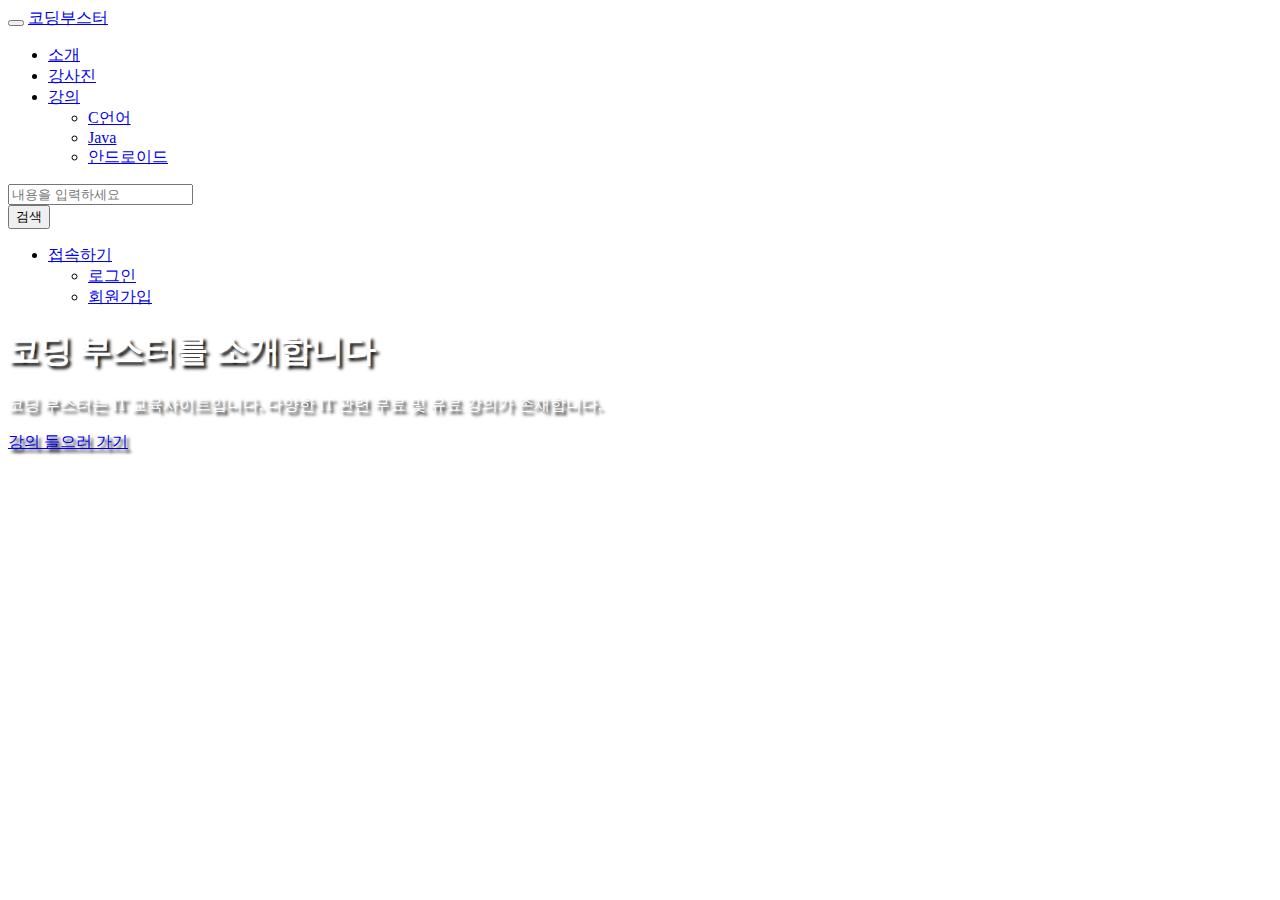
==== bootstrap/index.html @ d3e58b1a "initial commit" ====
<!DOCTYPE html>
<html>
<head>
	<meta charset="utf-8">
	<meta name="viewport" content="width=device-width", initial-scale="1">
	<title>코딩 부스터</title>
	<link rel="stylesheet" href="css/bootstrap.css">
</head>
<body>
	<style type="text/css">
		.jumbotron{
			text-shadow: black 0.2em 0.2em 0.2em;
			color: white;
			background-image: url('111.jpg');
		}
	</style>
	<!-- 헤더의 메뉴 부분 기본 세팅 -->
	<nav class="navbar navbar-default">
		<div class="container-fluid">
			<div class="navbar-header">
				<button type="button" class="navbar-toggle collapsed" data-toggle="collapse" data-target="#bs-example-navbar-collapse-1" aria-expanded="false">
					<!-- 스크린 리더로 읽기..뭔 기능인지 모르겠음 -->
					<span class="sr-only"></span>
					<!-- 아이콘바 막대기 한 개 -->
					<span class="icon-bar"></span>
					<span class="icon-bar"></span>
					<span class="icon-bar"></span>
				</button>
				<a class="navbar-brand" href="#"> 코딩부스터</a>
			</div>
			<!-- 메뉴 상단 첫번째부터 목록 모바일 화면일 시 위 버튼으로 데이터 넘어감..-->
			<div class="collapse navbar-collapse" id="bs-example-navbar-collapse-1">
				<ul  class="nav navbar-nav">
					<!-- 엑티브 클래스는 현재 선택이 되어있다는 뜻 -->
					<li class="active"><a href="#">소개<span class="sr-only"></span></a></li> 
					<li><a href="#">강사진</a></li>
					<!-- 리스트 드랍다운 -->
					<li class="dropdown">
						<a href="#" class="dropdown-toggle" data-toggle="dropdown" role="button"
						aria-haspopup="true" aria-expanded="false">강의<span class="caret"></span></a>
						<!-- span의 caret는 아이콘 역할 -->
					<!-- 강의 클릭시 나올 목록 -->
					<!-- 드랍다운 구현 시 아래 스크립트 소스 두개 받아와야함 -->
					<ul class="dropdown-menu">
						<li><a href="#">C언어</a></li>
						<li><a href="#">Java</a></li>
						<li><a href="#">안드로이드</a></li>
					</ul>
					</li>
				</ul>
				<!-- 검색창 만들기 -->
				<form class="navbar-form navbar-left">
					<div class="form-group">
						<input type="text" class="form-control" placeholder="내용을 입력하세요">
					</div>
					<button type="submit" class="btn btn-default">검색</button>
				</form> 
				<!-- 오른쪽으로 정렬된 로그인창 만들기 -->
				<ul class="nav navbar-nav navbar-right">
					<li class="dropdown">
						<a href="#" class="dropdown-toggle" data-toggle="dropdown" role="button"
						aria-haspopup="true" aria-expanded="false">접속하기<span class="caret"></span></a>
						<ul class="dropdown-menu">
						<li><a href="#">로그인</a></li>
						<li><a href="#">회원가입</a></li>
					</li>
				</ul>
			</div>
		</div>
	</nav>
	<!-- 본문 내용을 jumbotron에 담아서 사용.. -->
	<div class="container">
		<div class="jumbotron">
			<h1 class="text-center">코딩 부스터를 소개합니다</h1>
			<p class="text-center">코딩 부스터는 IT 교육사이트입니다. 다양한 IT 관련 무료 및 유료 강의가 존재합니다.</p>
			<!-- 기본 파란색 버튼의 흰 글씨 버튼 만들기 -->
			<p class="text-center"><a class="btn btn-primary btn-lg" href="#" role="button">강의 들으러 가기</a></p>
		</div>
	</div>
 	<script src="https://code.jquery.com/jquery-3.1.1.min.js"></script>
 	<script src="js/bootstrap.js"></script>
</body>
</html>
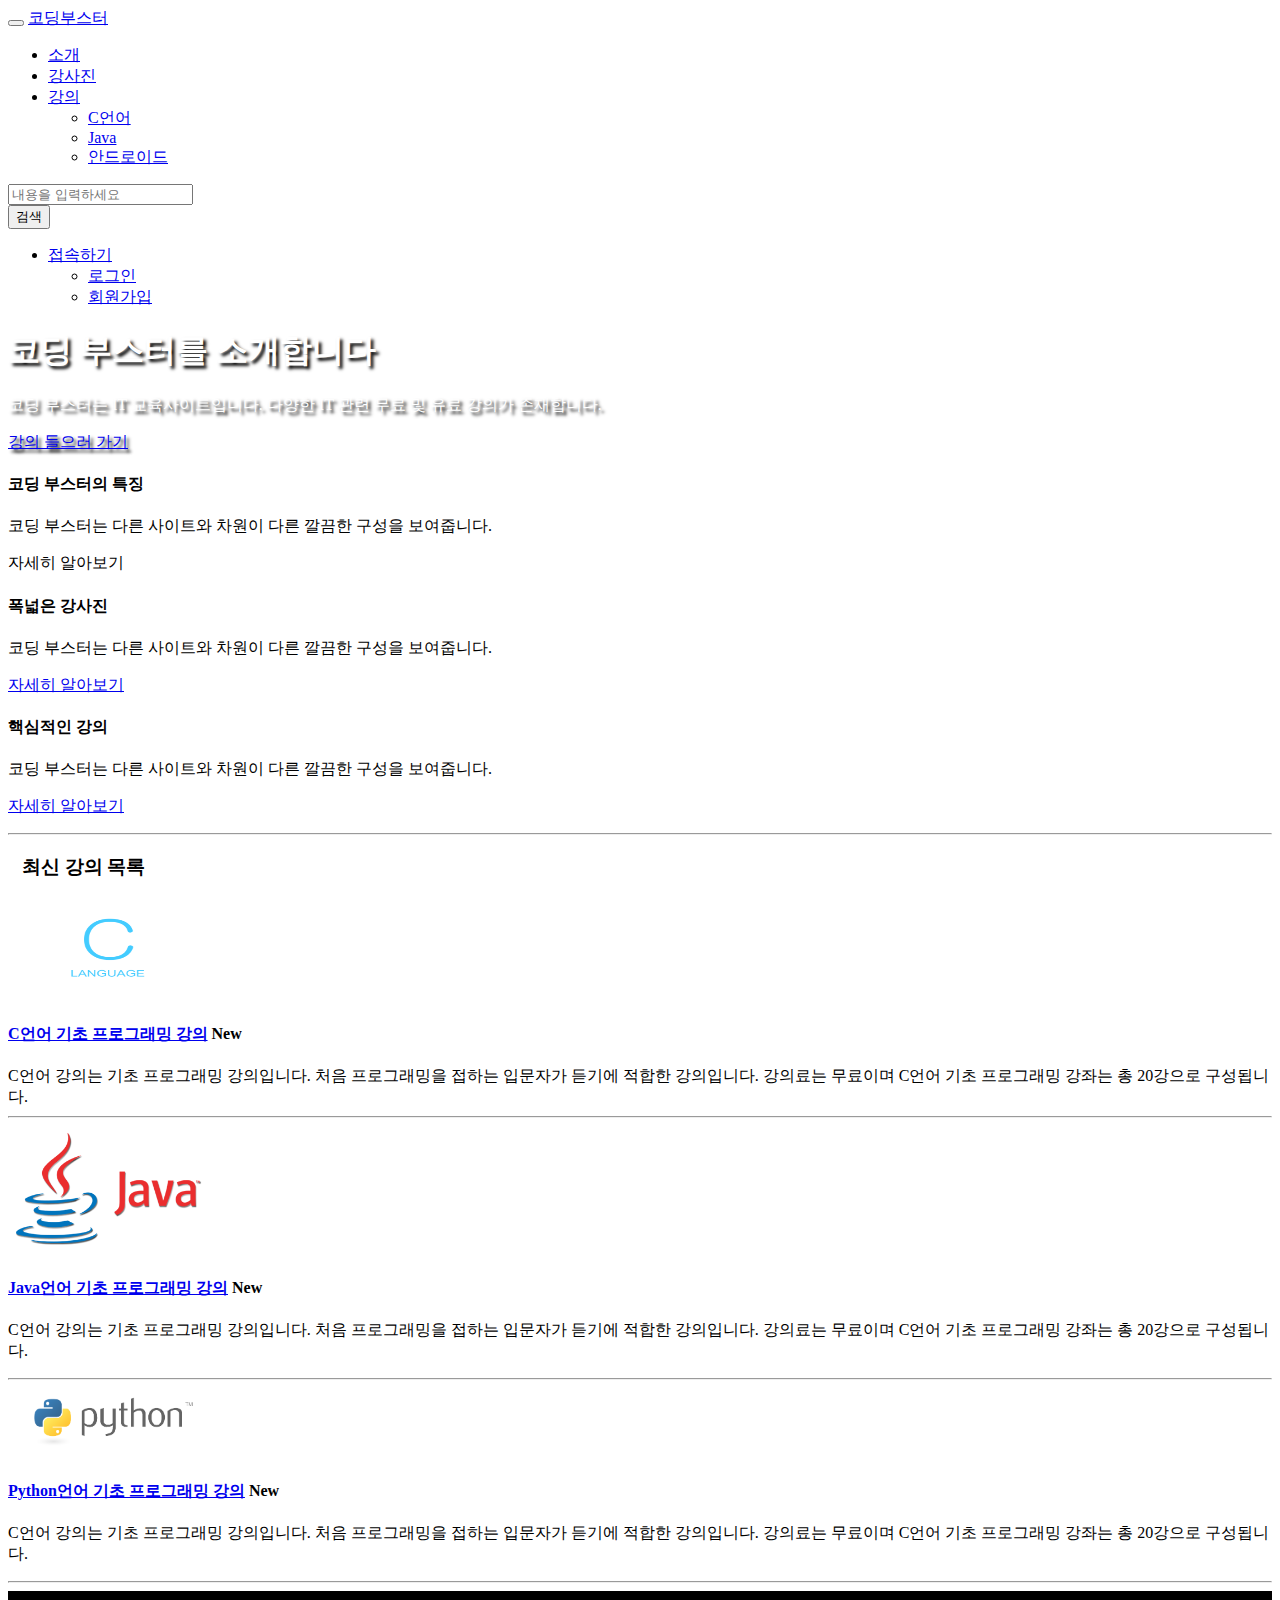
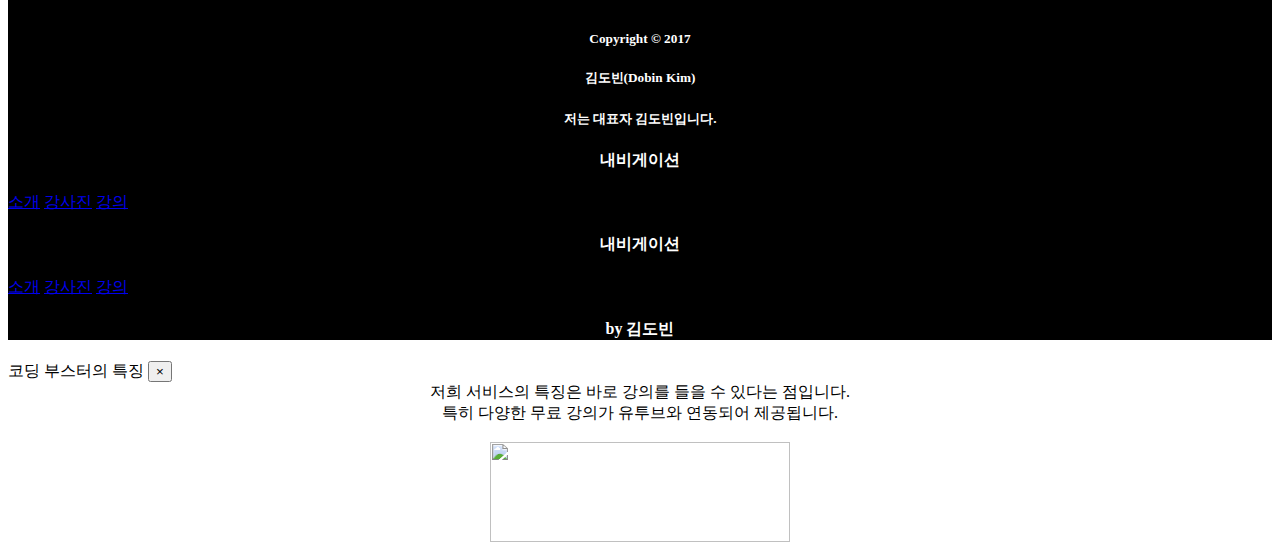
==== commit fe6d3616: "2020.08.02 부트스트랩 : media 객체 및 panel 구현" ====
--- a/bootstrap/index.html
+++ b/bootstrap/index.html
@@ -5,6 +5,7 @@
 	<meta name="viewport" content="width=device-width", initial-scale="1">
 	<title>코딩 부스터</title>
 	<link rel="stylesheet" href="css/bootstrap.css">
+	<link rel="stylesheet" href="css/codingBooster.css">
 </head>
 <body>
 	<style type="text/css">
@@ -76,8 +77,142 @@
 			<!-- 기본 파란색 버튼의 흰 글씨 버튼 만들기 -->
 			<p class="text-center"><a class="btn btn-primary btn-lg" href="#" role="button">강의 들으러 가기</a></p>
 		</div>
+		<!--모달 : 부트스트랩에서 자주 사용되는 컴포넌트로서 팝업창을 의미-->
+		<div class="row">
+			<!--하나의 줄에는 12만큼의 영역이 할당되는데 4를 쓴다는 말-->
+			<div class="col-md-4">
+				<h4>코딩 부스터의 특징</h4>
+				<p>코딩 부스터는 다른 사이트와 차원이 다른 깔끔한 구성을 보여줍니다.</p>
+				<p><a class="btn btn-default" data-target="#modal" data-toggle="modal">자세히 알아보기</a></p>
+			</div>
+			<div class="col-md-4">
+				<h4>폭넓은 강사진</h4>
+				<p>코딩 부스터는 다른 사이트와 차원이 다른 깔끔한 구성을 보여줍니다.</p>
+				<p><a class="btn btn-default" href="#">자세히 알아보기</a></p>
+			</div>
+			<div class="col-md-4">
+				<h4>핵심적인 강의</h4>
+				<p>코딩 부스터는 다른 사이트와 차원이 다른 깔끔한 구성을 보여줍니다.</p>
+				<p><a class="btn btn-default" href="#">자세히 알아보기</a></p>
+			</div>
+		</div>
+		<hr>
+		<!--이미지 객체 구현-->
+		<div class="panel panel-primary">
+			<!--파란색 panel 파란색 bar 삽입-->
+			<div class="panel-heading">
+				<h3 class="panel-title"><span class="glyphicon glyphicon-pencil"></span>
+				&nbsp;&nbsp;&nbsp;최신 강의 목록</h3>
+			</div>
+			<!------------------------------->
+			<!--panel body(C언어) 부분 생성-->
+			<div class="panel-body">
+				<div class="media">
+					<!--media 왼쪽에 위치하는 요소-->
+					<div class="media-left">
+						<!--panel 왼쪽에 그림 배치-->
+						<a href="#"><img class="media-object" src="C.png" alt="C언어 강의 이미지" width="200px" height="100px"></a>
+					</div>
+					<div class="media-body">
+						<!--panel 가운데 그림 배치-->
+						<h4 class="media-heading"><a href="#">C언어 기초 프로그래밍 강의</a>&nbsp;<span class="badge">New</span></h4>
+						C언어 강의는 기초 프로그래밍 강의입니다. 처음 프로그래밍을 접하는 입문자가 듣기에 적합한 강의입니다.
+						강의료는 무료이며 C언어 기초 프로그래밍 강좌는 총 20강으로 구성됩니다.
+					</div>
+				</div>
+			</div>
+			<hr>
+			<!--C언어 완료선------------------------------->
+			<!--panel body(Java)부분 생성-->
+			<div class="panel-body">
+				<div class="media">
+					<!--media 왼쪽에 위치하는 요소-->
+					<div class="media-left">
+						<!--panel 왼쪽에 그림 배치-->
+						<a href="#"><img class="media-object" src="Java.png" alt="C언어 강의 이미지" width="200px"></a>
+					</div>
+					<div class="media-body">
+						<!--panel 가운데 그림 배치-->
+						<h4 class="media-heading"><a href="#">Java언어 기초 프로그래밍 강의</a>&nbsp;<span class="badge">New</span></h4>
+						<p>C언어 강의는 기초 프로그래밍 강의입니다. 처음 프로그래밍을 접하는 입문자가 듣기에 적합한 강의입니다.
+							강의료는 무료이며 C언어 기초 프로그래밍 강좌는 총 20강으로 구성됩니다.
+						</p>
+					</div>
+				</div>
+			</div>
+			<hr>
+			<!--Java언어 완료선------------------------------->
+			<!--panel body(Python)부분 생성-->
+			<div class="panel-body">
+				<div class="media">
+					<!--media 왼쪽에 위치하는 요소-->
+					<div class="media-left">
+						<!--panel 왼쪽에 그림 배치-->
+						<a href="#"><img class="media-object" src="Python.png" alt="C언어 강의 이미지" width="200px"></a>
+					</div>
+					<div class="media-body">
+						<!--panel 가운데 그림 배치-->
+						<h4 class="media-heading"><a href="#">Python언어 기초 프로그래밍 강의</a>&nbsp;<span class="badge">New</span></h4>
+						<p>C언어 강의는 기초 프로그래밍 강의입니다. 처음 프로그래밍을 접하는 입문자가 듣기에 적합한 강의입니다.
+							강의료는 무료이며 C언어 기초 프로그래밍 강좌는 총 20강으로 구성됩니다.
+						</p>
+					</div>
+				</div>
+			</div>
+			<hr>
+			<!--Python언어 완료선------------------------------->
+		</div>
 	</div>
+	<!--footer 구성-->
+	<footer style="background-color: #000000; color: #ffffff;" >
+		<div class="container">
+			<br>
+			<div class="row">
+				<!--col-sm-1부터 col-sm-12까지 조절할 수 있음. 12하면 중간에 위치-->
+				<div class="col-sm-2" style="text-align: center;"><h5>Copyright &copy; 2017</h5><h5>김도빈(Dobin Kim)</h5></div>
+				<div class="col-sm-4" style="text-align: center;"><h5>저는 대표자 김도빈입니다.</h5></div>
+				<div class="col-sm-2"><h4 style="text-align: center;">내비게이션</h4>
+					<!--리스트 그룹, 리스트 그룹 아이템-->
+					<div class="list-group">
+						<a href="#" class="list-group-item">소개</a>
+						<a href="#" class="list-group-item">강사진</a>
+						<a href="#" class="list-group-item">강의</a>
+					</div>
+				</div>
+				<div class="col-sm-2"><h4 style="text-align: center;">내비게이션</h4>
+					<!--리스트 그룹, 리스트 그룹 아이템-->
+					<div class="list-group">
+						<a href="#" class="list-group-item">소개</a>
+						<a href="#" class="list-group-item">강사진</a>
+						<a href="#" class="list-group-item">강의</a>
+					</div>
+				</div>
+				<!-- 그리프 아이콘과 함께 내 이름 나옴	-->
+				<div class="col-sm-2"><h4 style="text-align: center;"><span class="glyphicon glyphicon-ok"></span>by 김도빈</h4></div>
+			</div>
+		</div>
+	</footer>
+	<!--위쪽 #modal부분을 클릭하면 열어주는 정보-->
+	<div class="row">
+		<div class="modal" id="modal" tabindex="-1">
+			<div class="modal-dialog">
+				<div class="modal-content">
+					<div class="modal-header">
+						코딩 부스터의 특징
+						<button class="close" data-dismiss="modal">&times;</button>
+					</div>
+					<div class="modal-body" style="text-align: center;">
+						저희 서비스의 특징은 바로 강의를 들을 수 있다는 점입니다.<br>
+						특히 다양한 무료 강의가 유투브와 연동되어 제공됩니다.<br><br>
+						<img src="YouTube_End_Screen_Tut.jpg" id="imagepreview" style="width: 300px; height: 100px;">
+					</div>
+				</div>
+			</div>
+		</div>
+	</div>
+	<!--#modal code 끝나는 부분-->
  	<script src="https://code.jquery.com/jquery-3.1.1.min.js"></script>
- 	<script src="js/bootstrap.js"></script>
+	 <script src="js/bootstrap.js"></script>
+	 
 </body>
 </html>
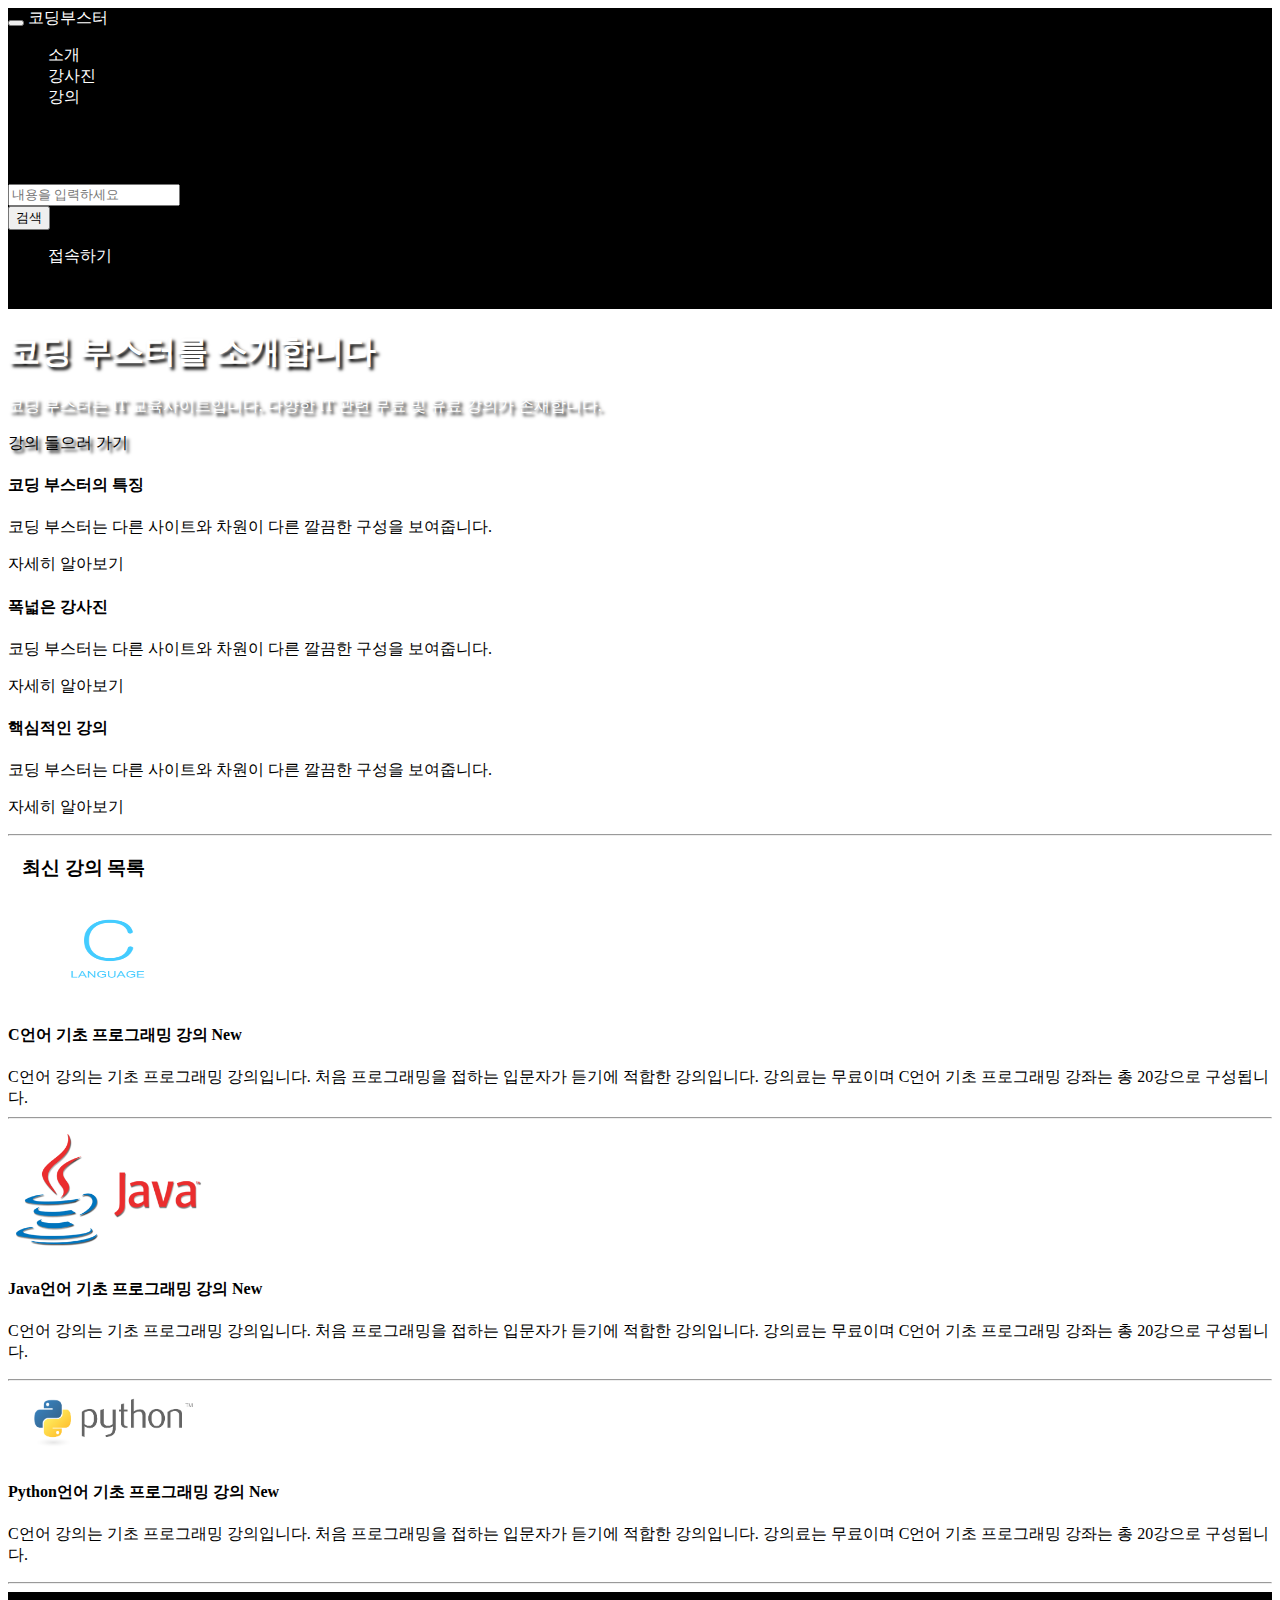
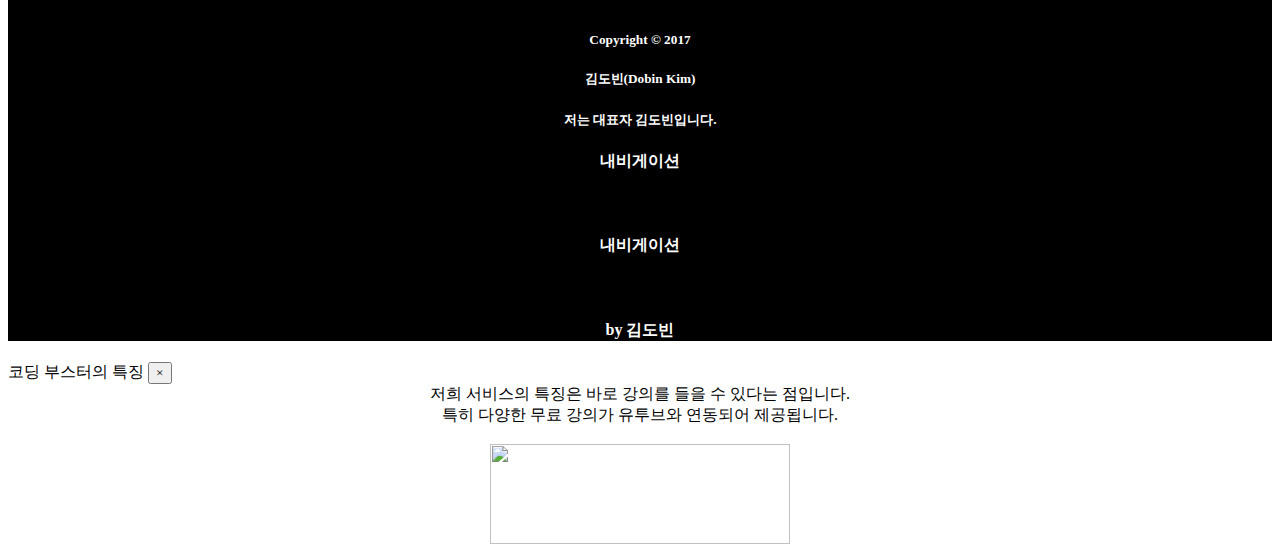
==== commit 4e6101ff: "2020.08.02 부트스트랩 : 웹 사이트 확장하기" ====
--- a/bootstrap/index.html
+++ b/bootstrap/index.html
@@ -27,25 +27,26 @@
 					<span class="icon-bar"></span>
 					<span class="icon-bar"></span>
 				</button>
-				<a class="navbar-brand" href="#"> 코딩부스터</a>
+				<a class="navbar-brand" href="index.html"> 코딩부스터</a>
 			</div>
 			<!-- 메뉴 상단 첫번째부터 목록 모바일 화면일 시 위 버튼으로 데이터 넘어감..-->
 			<div class="collapse navbar-collapse" id="bs-example-navbar-collapse-1">
 				<ul  class="nav navbar-nav">
 					<!-- 엑티브 클래스는 현재 선택이 되어있다는 뜻 -->
-					<li class="active"><a href="#">소개<span class="sr-only"></span></a></li> 
-					<li><a href="#">강사진</a></li>
+					<li class="active"><a href="index.html">소개<span class="sr-only"></span></a></li> 
+					<li><a href="instructor.html">강사진</a></li>
 					<!-- 리스트 드랍다운 -->
 					<li class="dropdown">
-						<a href="#" class="dropdown-toggle" data-toggle="dropdown" role="button"
+						<a href="lecture.html" class="dropdown-toggle" data-toggle="dropdown" role="button"
 						aria-haspopup="true" aria-expanded="false">강의<span class="caret"></span></a>
 						<!-- span의 caret는 아이콘 역할 -->
 					<!-- 강의 클릭시 나올 목록 -->
 					<!-- 드랍다운 구현 시 아래 스크립트 소스 두개 받아와야함 -->
 					<ul class="dropdown-menu">
-						<li><a href="#">C언어</a></li>
-						<li><a href="#">Java</a></li>
-						<li><a href="#">안드로이드</a></li>
+						<!--강의 정보를 서버쪽으로 같이 보낼수 있는 문법-->
+						<li><a href="lecture.html?lectureName=C">C언어</a></li>
+						<li><a href="lecture.html?lectureName=Java">Java</a></li>
+						<li><a href="lecture.html?lectureName=Python">파이썬</a></li>
 					</ul>
 					</li>
 				</ul>
@@ -62,8 +63,8 @@
 						<a href="#" class="dropdown-toggle" data-toggle="dropdown" role="button"
 						aria-haspopup="true" aria-expanded="false">접속하기<span class="caret"></span></a>
 						<ul class="dropdown-menu">
-						<li><a href="#">로그인</a></li>
-						<li><a href="#">회원가입</a></li>
+						<li><a href="loginForm.html">로그인</a></li>
+						<li><a href="registerForm.html">회원가입</a></li>
 					</li>
 				</ul>
 			</div>
@@ -75,7 +76,7 @@
 			<h1 class="text-center">코딩 부스터를 소개합니다</h1>
 			<p class="text-center">코딩 부스터는 IT 교육사이트입니다. 다양한 IT 관련 무료 및 유료 강의가 존재합니다.</p>
 			<!-- 기본 파란색 버튼의 흰 글씨 버튼 만들기 -->
-			<p class="text-center"><a class="btn btn-primary btn-lg" href="#" role="button">강의 들으러 가기</a></p>
+			<p class="text-center"><a class="btn btn-primary btn-lg" href="#lecture.html" role="button">강의 들으러 가기</a></p>
 		</div>
 		<!--모달 : 부트스트랩에서 자주 사용되는 컴포넌트로서 팝업창을 의미-->
 		<div class="row">
@@ -88,12 +89,12 @@
 			<div class="col-md-4">
 				<h4>폭넓은 강사진</h4>
 				<p>코딩 부스터는 다른 사이트와 차원이 다른 깔끔한 구성을 보여줍니다.</p>
-				<p><a class="btn btn-default" href="#">자세히 알아보기</a></p>
+				<p><a class="btn btn-default" href="instructor.html">자세히 알아보기</a></p>
 			</div>
 			<div class="col-md-4">
 				<h4>핵심적인 강의</h4>
 				<p>코딩 부스터는 다른 사이트와 차원이 다른 깔끔한 구성을 보여줍니다.</p>
-				<p><a class="btn btn-default" href="#">자세히 알아보기</a></p>
+				<p><a class="btn btn-default" href="lucture.html">자세히 알아보기</a></p>
 			</div>
 		</div>
 		<hr>
@@ -111,11 +112,11 @@
 					<!--media 왼쪽에 위치하는 요소-->
 					<div class="media-left">
 						<!--panel 왼쪽에 그림 배치-->
-						<a href="#"><img class="media-object" src="C.png" alt="C언어 강의 이미지" width="200px" height="100px"></a>
+						<a href="lecture.html?lectureName=C"><img class="media-object" src="C.png" alt="C언어 강의 이미지" width="200px" height="100px"></a>
 					</div>
 					<div class="media-body">
 						<!--panel 가운데 그림 배치-->
-						<h4 class="media-heading"><a href="#">C언어 기초 프로그래밍 강의</a>&nbsp;<span class="badge">New</span></h4>
+						<h4 class="media-heading"><a href="lecture.html?lectureName=C"">C언어 기초 프로그래밍 강의</a>&nbsp;<span class="badge">New</span></h4>
 						C언어 강의는 기초 프로그래밍 강의입니다. 처음 프로그래밍을 접하는 입문자가 듣기에 적합한 강의입니다.
 						강의료는 무료이며 C언어 기초 프로그래밍 강좌는 총 20강으로 구성됩니다.
 					</div>
@@ -129,11 +130,11 @@
 					<!--media 왼쪽에 위치하는 요소-->
 					<div class="media-left">
 						<!--panel 왼쪽에 그림 배치-->
-						<a href="#"><img class="media-object" src="Java.png" alt="C언어 강의 이미지" width="200px"></a>
+						<a href="lecture.html?lectureName=Java"><img class="media-object" src="Java.png" alt="C언어 강의 이미지" width="200px"></a>
 					</div>
 					<div class="media-body">
 						<!--panel 가운데 그림 배치-->
-						<h4 class="media-heading"><a href="#">Java언어 기초 프로그래밍 강의</a>&nbsp;<span class="badge">New</span></h4>
+						<h4 class="media-heading"><a href="lecture.html?lectureName=Java">Java언어 기초 프로그래밍 강의</a>&nbsp;<span class="badge">New</span></h4>
 						<p>C언어 강의는 기초 프로그래밍 강의입니다. 처음 프로그래밍을 접하는 입문자가 듣기에 적합한 강의입니다.
 							강의료는 무료이며 C언어 기초 프로그래밍 강좌는 총 20강으로 구성됩니다.
 						</p>
@@ -148,11 +149,11 @@
 					<!--media 왼쪽에 위치하는 요소-->
 					<div class="media-left">
 						<!--panel 왼쪽에 그림 배치-->
-						<a href="#"><img class="media-object" src="Python.png" alt="C언어 강의 이미지" width="200px"></a>
+						<a href="lecture.html?lectureName=Python"><img class="media-object" src="Python.png" alt="C언어 강의 이미지" width="200px"></a>
 					</div>
 					<div class="media-body">
 						<!--panel 가운데 그림 배치-->
-						<h4 class="media-heading"><a href="#">Python언어 기초 프로그래밍 강의</a>&nbsp;<span class="badge">New</span></h4>
+						<h4 class="media-heading"><a href="#lecture.html?lectureName=Python">Python언어 기초 프로그래밍 강의</a>&nbsp;<span class="badge">New</span></h4>
 						<p>C언어 강의는 기초 프로그래밍 강의입니다. 처음 프로그래밍을 접하는 입문자가 듣기에 적합한 강의입니다.
 							강의료는 무료이며 C언어 기초 프로그래밍 강좌는 총 20강으로 구성됩니다.
 						</p>
@@ -174,17 +175,17 @@
 				<div class="col-sm-2"><h4 style="text-align: center;">내비게이션</h4>
 					<!--리스트 그룹, 리스트 그룹 아이템-->
 					<div class="list-group">
-						<a href="#" class="list-group-item">소개</a>
-						<a href="#" class="list-group-item">강사진</a>
-						<a href="#" class="list-group-item">강의</a>
+						<a href="index.html" class="list-group-item">소개</a>
+						<a href="instructor.html" class="list-group-item">강사진</a>
+						<a href="lecture.html" class="list-group-item">강의</a>
 					</div>
 				</div>
 				<div class="col-sm-2"><h4 style="text-align: center;">내비게이션</h4>
 					<!--리스트 그룹, 리스트 그룹 아이템-->
 					<div class="list-group">
-						<a href="#" class="list-group-item">소개</a>
-						<a href="#" class="list-group-item">강사진</a>
-						<a href="#" class="list-group-item">강의</a>
+						<a href="" class="list-group-item">페이스북</a>
+						<a href="youtube.com" class="list-group-item">유투브</a>
+						<a href="https://github.com/zkffhtm6523" class="list-group-item">깃허브</a>
 					</div>
 				</div>
 				<!-- 그리프 아이콘과 함께 내 이름 나옴	-->
--- a/bootstrap/css/codingBooster.css
+++ b/bootstrap/css/codingBooster.css
@@ -0,0 +1,64 @@
+/* 전체 영역을 통틀어서 스타일 정의 */
+@import url(//fonts.googleapis.com/earlyaccess/kopubbatang.css);
+*{
+    font-family: 'Nanum Gothic';
+}
+a{
+    color: #000000;
+    text-decoration: none;
+}
+a:hover{
+    color: #bbbbbb;
+    text-decoration: none;
+    cursor: pointer;
+}
+/* 네비게이션 영역 */
+/* 네비게이션 영역 -> 배경 색상 */
+.navbar-default{
+    background-color: #000000;
+    border-color: #000000;
+}
+/* 네비게이션 영역 -> 제목 색상 */
+.navbar-default .navbar-brand{
+    color: #ffffff;
+}
+/* 네비게이션 영역 -> 제목 색상 마우스 올렸을 때*/
+.navbar-default .navbar-brand:hover,
+.navbar-default .navbar-brand:focus{
+    background-color: transparent;
+    color: #bbbbbb;
+}
+/* 네비게이션 영역 -> active 영역 */
+.navbar-default .navbar-nav > .active > a,
+.navbar-default .navbar-nav > .active > a:hover,
+.navbar-default .navbar-nav > .active > a:focus{
+    color:white;
+    background-color: #000000;
+}
+/* 네비게이션 영역 -> 비active 영역 */
+.navbar-default .navbar-nav > li > a:hover,
+.navbar-default .navbar-nav > li > a:focus{
+    background-color: #bbbbbb;
+}
+/* 네비게이션 영역 -> 드랍다운 열렸을 때 마우스 색상 이벤트 */
+.navbar-default .navbar-nav > .open > a,
+.navbar-default .navbar-nav > .opon > a:hover,
+.navbar-default .navbar-nav > .open > a:focus{
+    color:#000000;
+    background-color: #ffffff;
+    text-decoration: none;
+}
+/* 네비게이션 영역 -> 기본 글꼴 색상*/
+.navbar-default .navbar-nav > li > a{
+    color: #ffffff;
+}
+/* 반응형 웹 쪽 설정이 적용되지 않음. 하려면 일일이 부트스트랩 뜯어야됨.. 미디어 쿼리로 적용 */
+@media(max-width:767px){
+    .navbar-default .navbar-nav .open .dropdown-menu >li > a{
+        color: #ffffff;
+    }
+    .navbar-default .navbar-nav .open .dropdown-menu >li > a:hover,
+    .navbar-default .navbar-nav .open .dropdown-menu >li > a:focus{
+        color: #bbbbbb;
+    }
+}